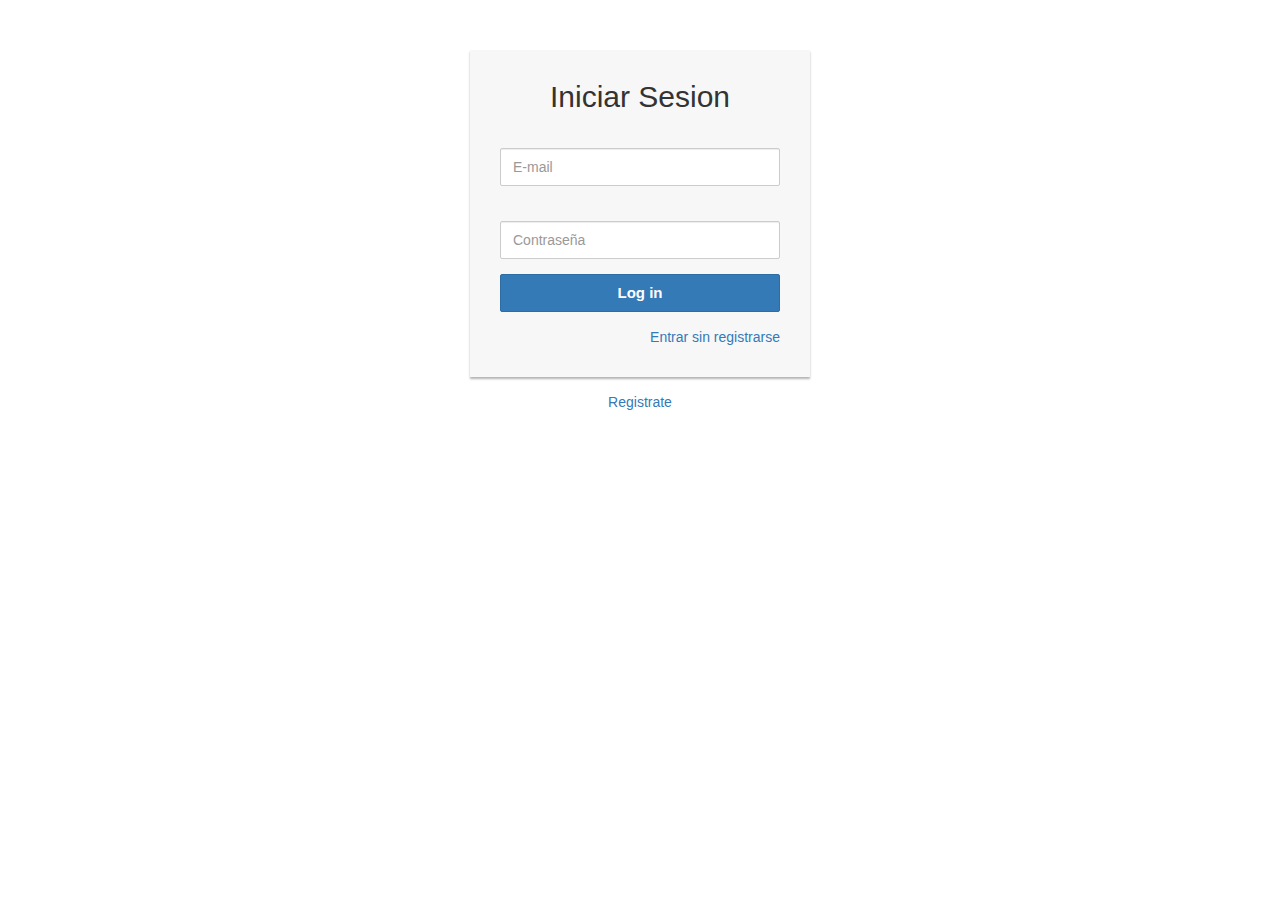
==== public/home/vista/login.html @ fb3557ca "Achis achis los mariachis" ====
<!DOCTYPE html>
<html lang="en">
<head>
    <meta charset="utf-8">
    <meta http-equiv="X-UA-Compatible" content="IE=edge">
    <meta name="viewport" content="width=device-width, initial-scale=1">
    <title>Bellisima</title>
    <link rel="stylesheet" href="https://maxcdn.bootstrapcdn.com/bootstrap/3.3.7/css/bootstrap.min.css">
    <script src="https://ajax.googleapis.com/ajax/libs/jquery/1.12.4/jquery.min.js"></script>
    <script src="https://maxcdn.bootstrapcdn.com/bootstrap/3.3.7/js/bootstrap.min.js"></script>
    <script src="../controlador/controlador.js"></script>
    <style type="text/css">
        .login-form {
            width: 340px;
            margin: 50px auto;
        }
        .login-form form {
            margin-bottom: 15px;
            background: #f7f7f7;
            box-shadow: 0 2px 2px rgba(0, 0, 0, 0.3);
            padding: 30px;
        }
        .login-form h2 {
            margin: 0 0 15px;
        }
        .form-control, .btn {
            min-height: 38px;
            border-radius: 2px;
        }
        .btn {
            font-size: 15px;
            font-weight: bold;
        }
    </style>
</head>
<body>
<div class="login-form">
    <form onsubmit="return logIn()" method="post">
        <h2 class="text-center">Iniciar Sesion</h2>
        <div class="form-group">
            <label for="mail"></label>
            <input id="mail" type="email" class="form-control" placeholder="E-mail" required="required">
        </div>
        <div class="form-group">
            <label for="password"></label>
            <input id="password" type="password" class="form-control" placeholder="Contraseña" required="required">
        </div>
        <div class="form-group">
            <button type="submit" class="btn btn-primary btn-block" onsubmit="logIn()">Log in</button>
        </div>
        <div class="clearfix">
            <a href="javascript:entrarSinRegistro()" class="pull-right">Entrar sin registrarse</a>
        </div>
    </form>
    <p class="text-center"><a href="javascript:registro()">Registrate</a></p>
</div>
</body>
</html>
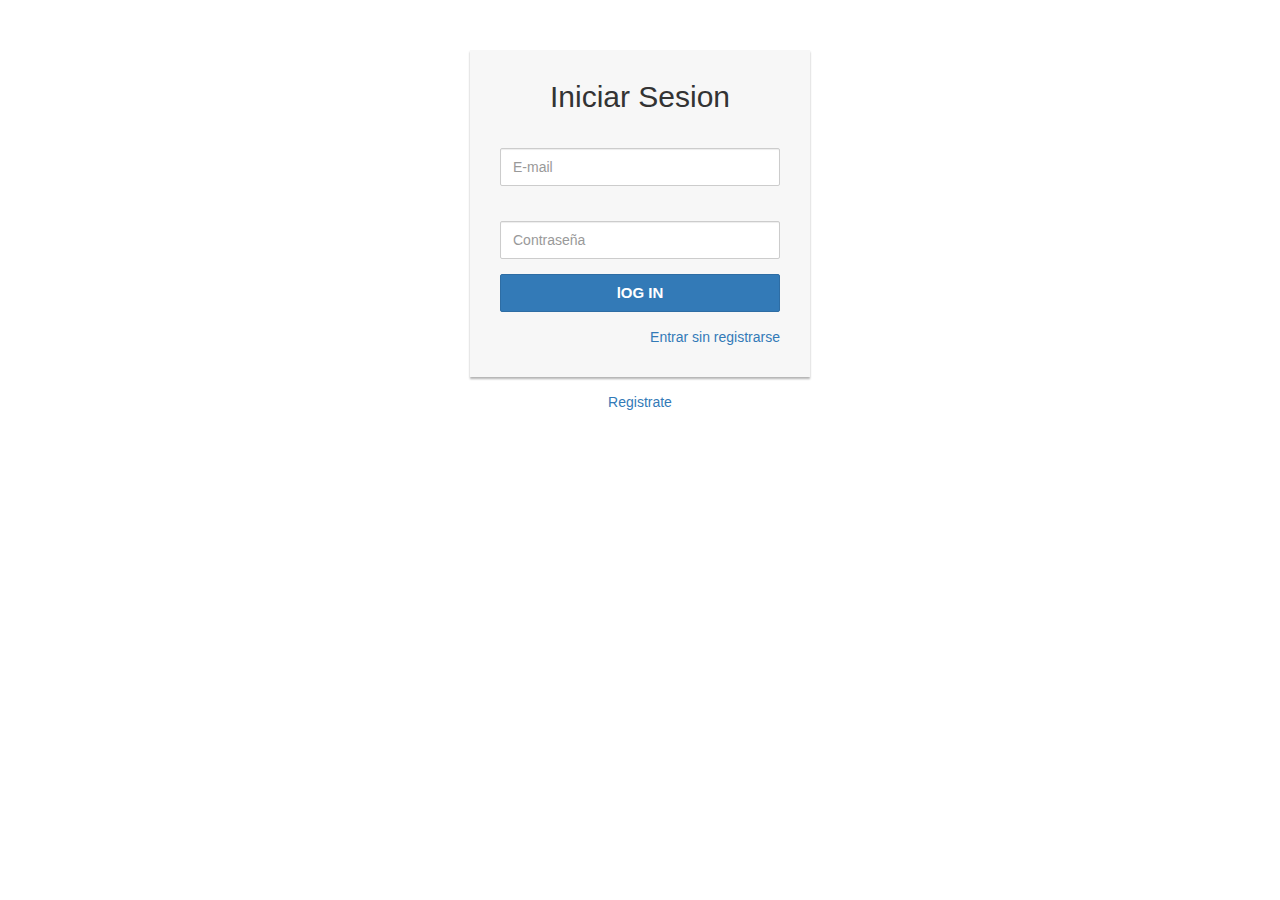
==== commit 88b04692: "cambios Scorpion" ====
--- a/public/home/vista/login.html
+++ b/public/home/vista/login.html
@@ -8,7 +8,7 @@
     <link rel="stylesheet" href="https://maxcdn.bootstrapcdn.com/bootstrap/3.3.7/css/bootstrap.min.css">
     <script src="https://ajax.googleapis.com/ajax/libs/jquery/1.12.4/jquery.min.js"></script>
     <script src="https://maxcdn.bootstrapcdn.com/bootstrap/3.3.7/js/bootstrap.min.js"></script>
-    <script src="../controlador/controlador.js"></script>
+	<script type="text/javascript" src="../controladores/crear_usuario.js"></script>
     <style type="text/css">
         .login-form {
             width: 340px;
@@ -35,24 +35,25 @@
 </head>
 <body>
 <div class="login-form">
-    <form onsubmit="return logIn()" method="post">
+    <form id="formulario01" action="" method="POST" onsubmit="return iniciar_sesion()">
         <h2 class="text-center">Iniciar Sesion</h2>
         <div class="form-group">
             <label for="mail"></label>
-            <input id="mail" type="email" class="form-control" placeholder="E-mail" required="required">
+            <input id="correo" type="email" class="form-control" placeholder="E-mail" required="required">
         </div>
         <div class="form-group">
             <label for="password"></label>
             <input id="password" type="password" class="form-control" placeholder="Contraseña" required="required">
         </div>
         <div class="form-group">
-            <button type="submit" class="btn btn-primary btn-block" onsubmit="logIn()">Log in</button>
+			<input type="submit" class="btn btn-primary btn-block" name='login' value="lOG IN" onclick="return iniciar_sesion()"/>
+            
         </div>
         <div class="clearfix">
-            <a href="javascript:entrarSinRegistro()" class="pull-right">Entrar sin registrarse</a>
+            <a href="#" class="pull-right">Entrar sin registrarse</a>
         </div>
     </form>
-    <p class="text-center"><a href="javascript:registro()">Registrate</a></p>
+    <p class="text-center"><a href="#">Registrate</a></p>
 </div>
 </body>
 </html>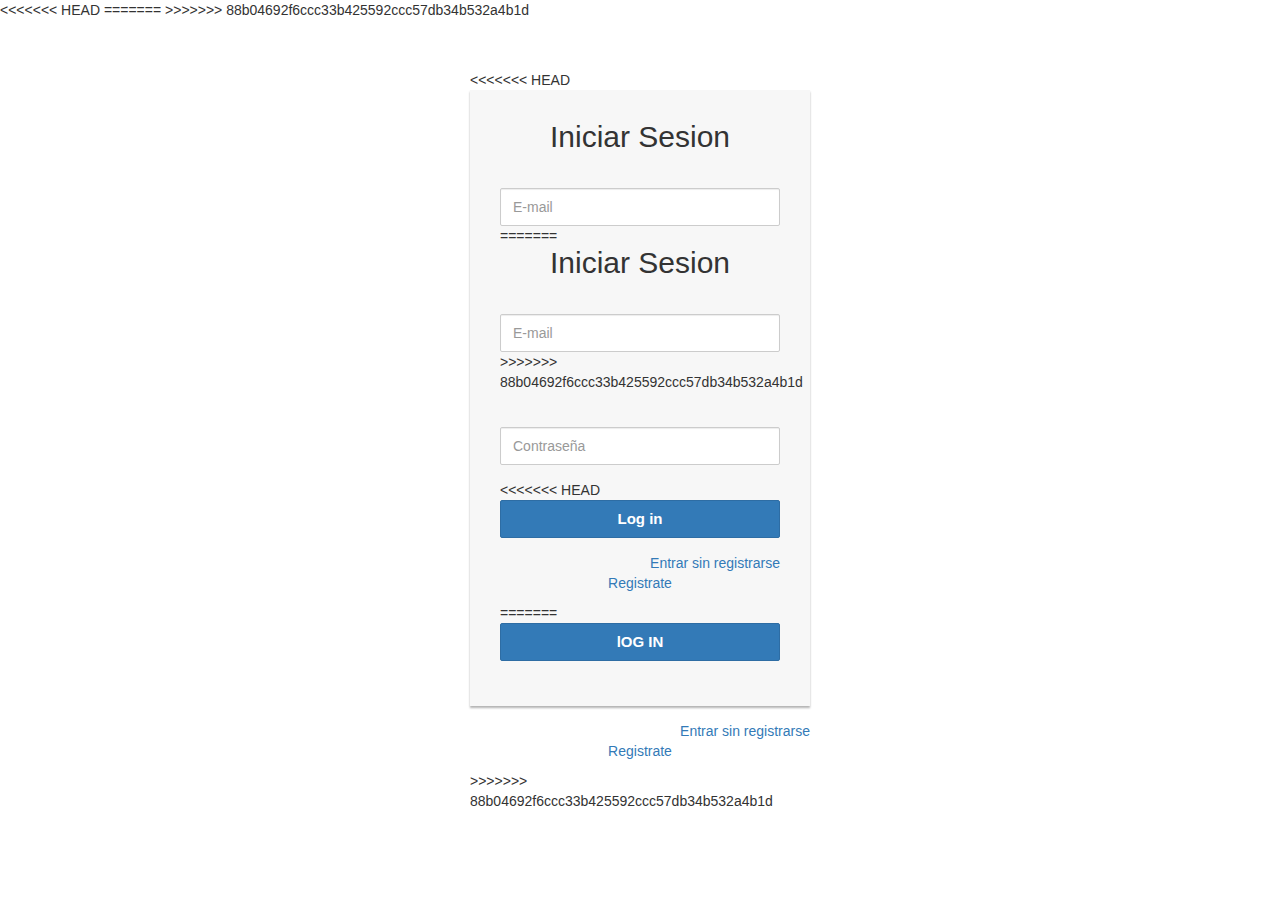
==== commit 3abc6ec4: "union" ====
--- a/public/home/vista/login.html
+++ b/public/home/vista/login.html
@@ -8,7 +8,11 @@
     <link rel="stylesheet" href="https://maxcdn.bootstrapcdn.com/bootstrap/3.3.7/css/bootstrap.min.css">
     <script src="https://ajax.googleapis.com/ajax/libs/jquery/1.12.4/jquery.min.js"></script>
     <script src="https://maxcdn.bootstrapcdn.com/bootstrap/3.3.7/js/bootstrap.min.js"></script>
+<<<<<<< HEAD
+    <script src="../controlador/controlador.js"></script>
+=======
 	<script type="text/javascript" src="../controladores/crear_usuario.js"></script>
+>>>>>>> 88b04692f6ccc33b425592ccc57db34b532a4b1d
     <style type="text/css">
         .login-form {
             width: 340px;
@@ -35,17 +39,34 @@
 </head>
 <body>
 <div class="login-form">
+<<<<<<< HEAD
+    <form onsubmit="return logIn()" method="post">
+        <h2 class="text-center">Iniciar Sesion</h2>
+        <div class="form-group">
+            <label for="mail"></label>
+            <input id="mail" type="email" class="form-control" placeholder="E-mail" required="required">
+=======
     <form id="formulario01" action="" method="POST" onsubmit="return iniciar_sesion()">
         <h2 class="text-center">Iniciar Sesion</h2>
         <div class="form-group">
             <label for="mail"></label>
             <input id="correo" type="email" class="form-control" placeholder="E-mail" required="required">
+>>>>>>> 88b04692f6ccc33b425592ccc57db34b532a4b1d
         </div>
         <div class="form-group">
             <label for="password"></label>
             <input id="password" type="password" class="form-control" placeholder="Contraseña" required="required">
         </div>
         <div class="form-group">
+<<<<<<< HEAD
+            <button type="submit" class="btn btn-primary btn-block" onsubmit="logIn()">Log in</button>
+        </div>
+        <div class="clearfix">
+            <a href="javascript:entrarSinRegistro()" class="pull-right">Entrar sin registrarse</a>
+        </div>
+    </form>
+    <p class="text-center"><a href="javascript:registro()">Registrate</a></p>
+=======
 			<input type="submit" class="btn btn-primary btn-block" name='login' value="lOG IN" onclick="return iniciar_sesion()"/>
             
         </div>
@@ -54,6 +75,7 @@
         </div>
     </form>
     <p class="text-center"><a href="#">Registrate</a></p>
+>>>>>>> 88b04692f6ccc33b425592ccc57db34b532a4b1d
 </div>
 </body>
 </html>